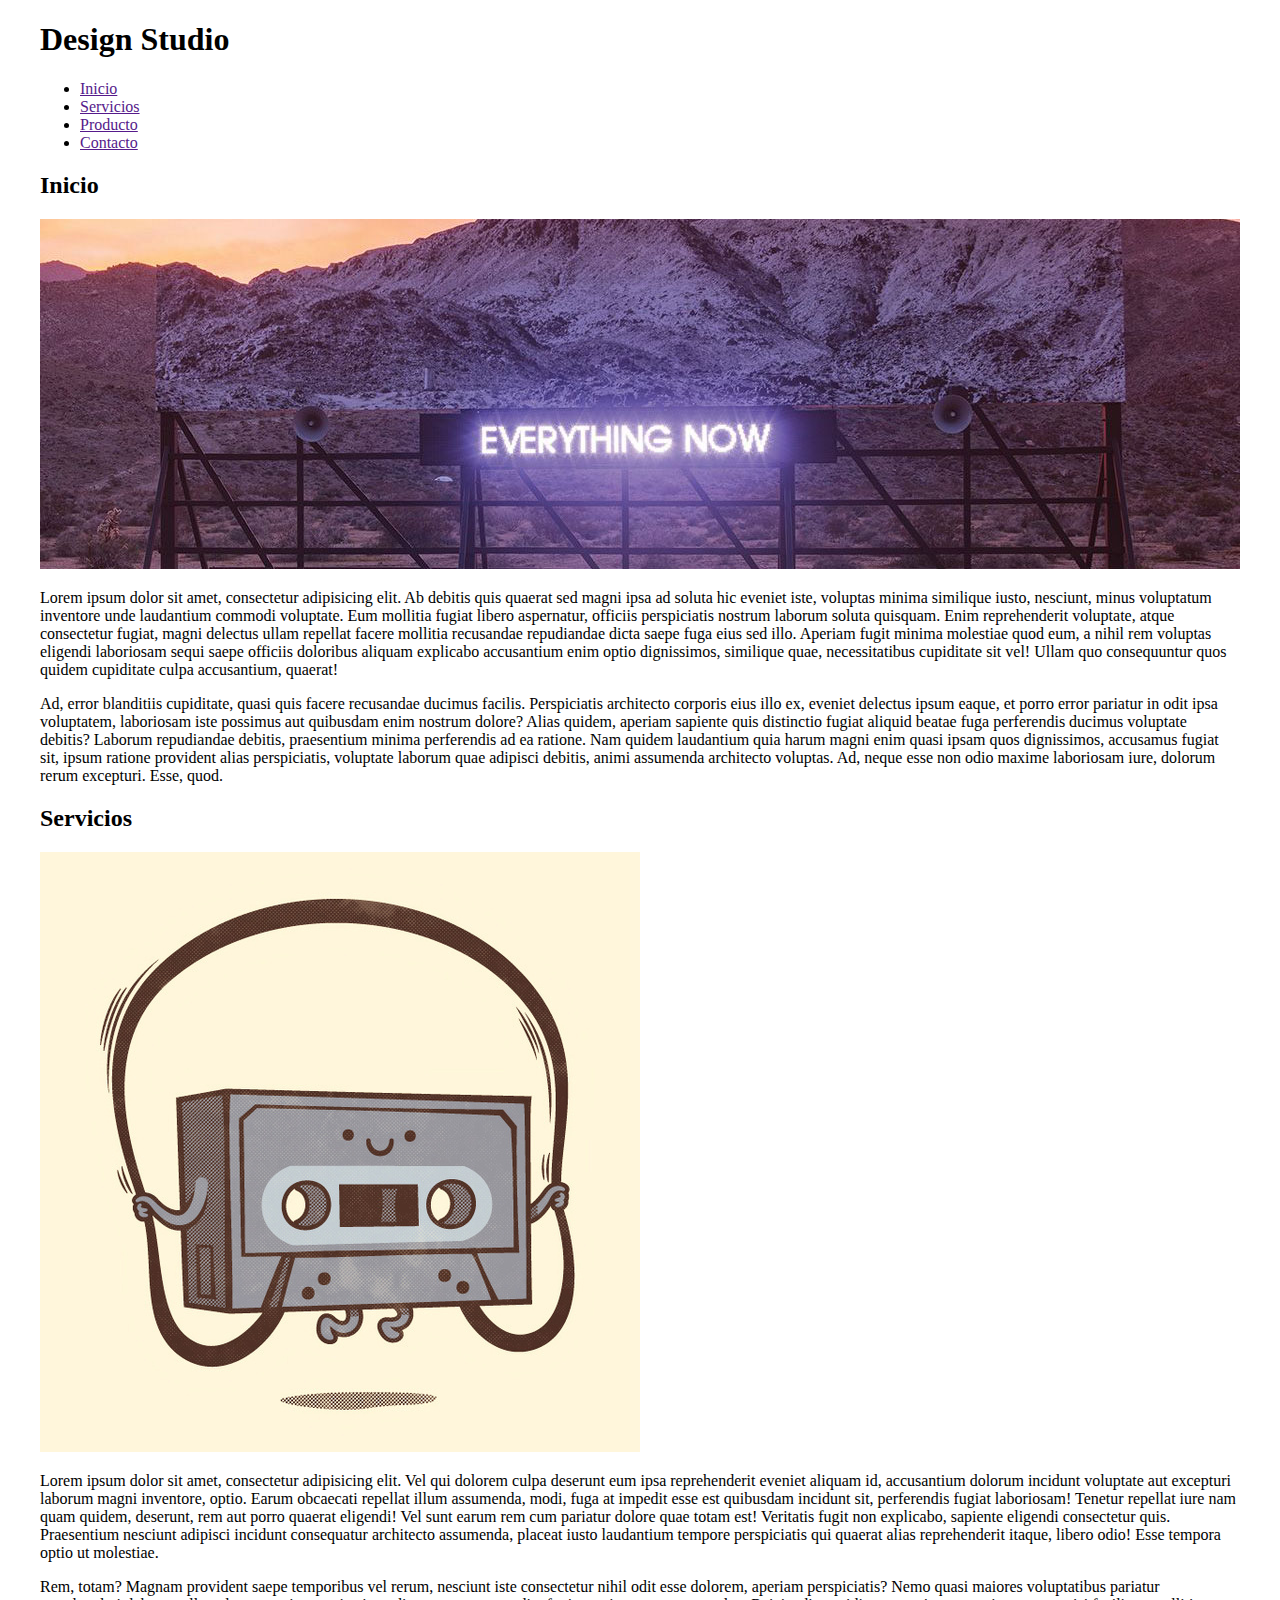
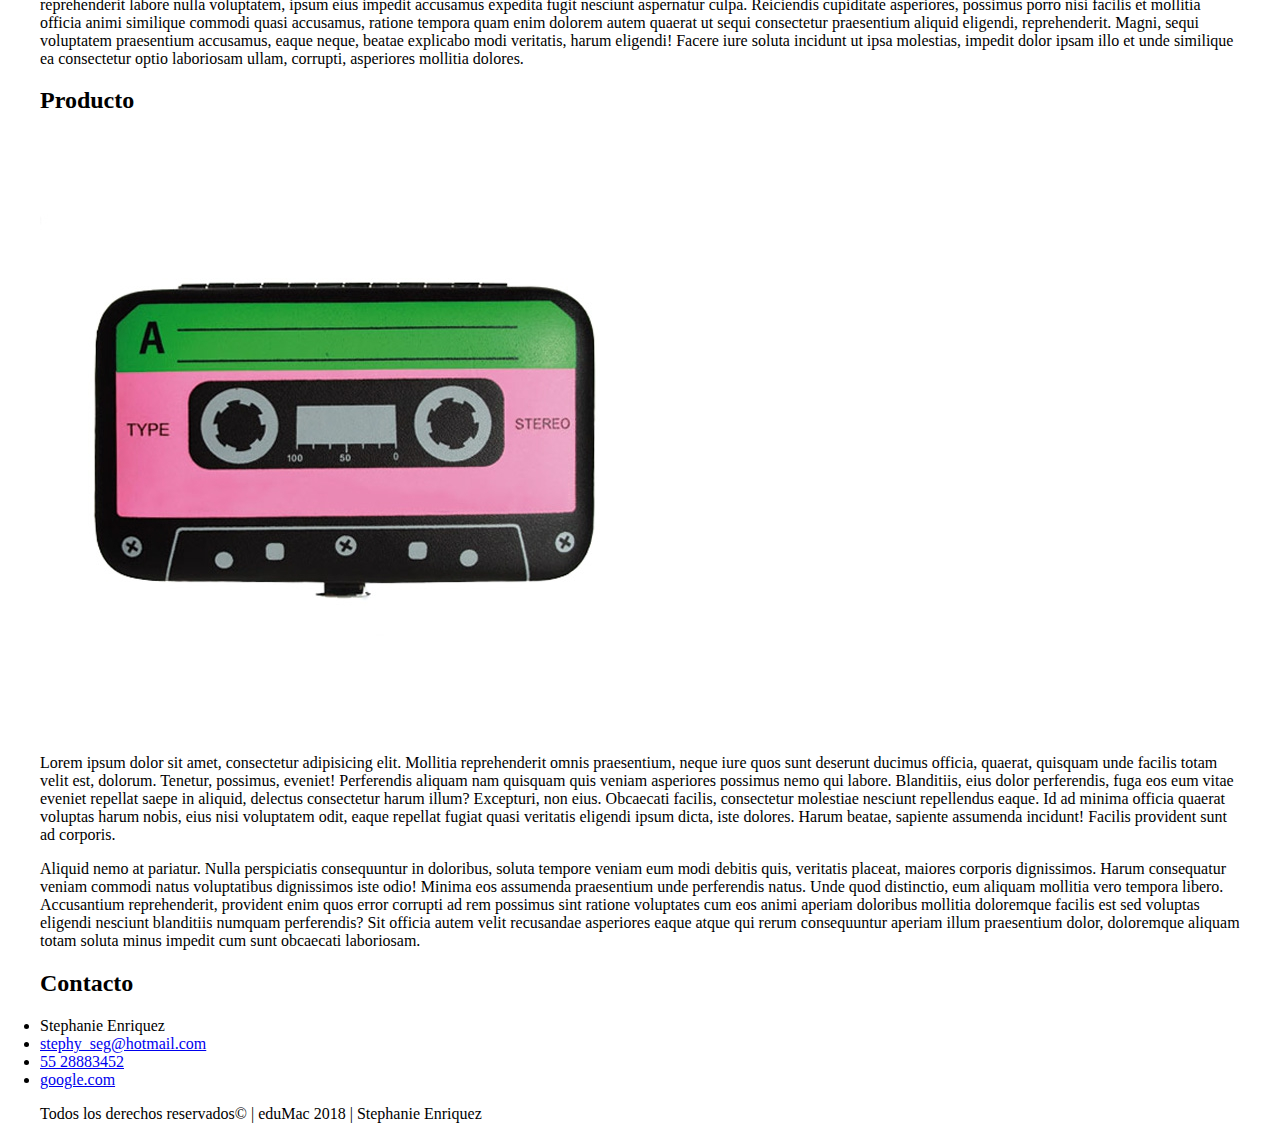
==== ejercicio1/index.html @ 66e656dc "Add ejercicio1" ====
<!doctype html>
<html>
<head lang="es">
	<meta charset="UTF-8" />
	<title>ejercicio 1</title>
	<link rel="stylesheet" href="css/main.css" />
</head>

<body>
<div class="container">
		<header>
			<h1>Design Studio</h1>
		</header>
		<nav>
			<!--Unordered List-->
			<ul>
				<li><a href="">Inicio</a></li>
				<li><a href="">Servicios</a></li>
				<li><a href="">Producto</a></li>
				<li><a href="">Contacto</a></li> 		
			</ul>
			
		</nav>
		<main>
			<section>
				<h2>Inicio</h2>
				<img src="images/img01.jpg" alt="" />
				<p>Lorem ipsum dolor sit amet, consectetur adipisicing elit. Ab debitis quis quaerat sed magni ipsa ad soluta hic eveniet iste, voluptas minima similique iusto, nesciunt, minus voluptatum inventore unde laudantium commodi voluptate. Eum mollitia fugiat libero aspernatur, officiis perspiciatis nostrum laborum soluta quisquam. Enim reprehenderit voluptate, atque consectetur fugiat, magni delectus ullam repellat facere mollitia recusandae repudiandae dicta saepe fuga eius sed illo. Aperiam fugit minima molestiae quod eum, a nihil rem voluptas eligendi laboriosam sequi saepe officiis doloribus aliquam explicabo accusantium enim optio dignissimos, similique quae, necessitatibus cupiditate sit vel! Ullam quo consequuntur quos quidem cupiditate culpa accusantium, quaerat!</p>
				<p>Ad, error blanditiis cupiditate, quasi quis facere recusandae ducimus facilis. Perspiciatis architecto corporis eius illo ex, eveniet delectus ipsum eaque, et porro error pariatur in odit ipsa voluptatem, laboriosam iste possimus aut quibusdam enim nostrum dolore? Alias quidem, aperiam sapiente quis distinctio fugiat aliquid beatae fuga perferendis ducimus voluptate debitis? Laborum repudiandae debitis, praesentium minima perferendis ad ea ratione. Nam quidem laudantium quia harum magni enim quasi ipsam quos dignissimos, accusamus fugiat sit, ipsum ratione provident alias perspiciatis, voluptate laborum quae adipisci debitis, animi assumenda architecto voluptas. Ad, neque esse non odio maxime laboriosam iure, dolorum rerum excepturi. Esse, quod.</p>
			</section>
			
			<section>
				<h2>Servicios</h2>
				<img src="images/img02.jpg" alt="" />
				<p>Lorem ipsum dolor sit amet, consectetur adipisicing elit. Vel qui dolorem culpa deserunt eum ipsa reprehenderit eveniet aliquam id, accusantium dolorum incidunt voluptate aut excepturi laborum magni inventore, optio. Earum obcaecati repellat illum assumenda, modi, fuga at impedit esse est quibusdam incidunt sit, perferendis fugiat laboriosam! Tenetur repellat iure nam quam quidem, deserunt, rem aut porro quaerat eligendi! Vel sunt earum rem cum pariatur dolore quae totam est! Veritatis fugit non explicabo, sapiente eligendi consectetur quis. Praesentium nesciunt adipisci incidunt consequatur architecto assumenda, placeat iusto laudantium tempore perspiciatis qui quaerat alias reprehenderit itaque, libero odio! Esse tempora optio ut molestiae.</p>
				<p>Rem, totam? Magnam provident saepe temporibus vel rerum, nesciunt iste consectetur nihil odit esse dolorem, aperiam perspiciatis? Nemo quasi maiores voluptatibus pariatur reprehenderit labore nulla voluptatem, ipsum eius impedit accusamus expedita fugit nesciunt aspernatur culpa. Reiciendis cupiditate asperiores, possimus porro nisi facilis et mollitia officia animi similique commodi quasi accusamus, ratione tempora quam enim dolorem autem quaerat ut sequi consectetur praesentium aliquid eligendi, reprehenderit. Magni, sequi voluptatem praesentium accusamus, eaque neque, beatae explicabo modi veritatis, harum eligendi! Facere iure soluta incidunt ut ipsa molestias, impedit dolor ipsam illo et unde similique ea consectetur optio laboriosam ullam, corrupti, asperiores mollitia dolores.</p>
			</section>
			
			<section>
				<h2>Producto</h2>
				<img src="images/img03.jpg" alt="" />
				<p>Lorem ipsum dolor sit amet, consectetur adipisicing elit. Mollitia reprehenderit omnis praesentium, neque iure quos sunt deserunt ducimus officia, quaerat, quisquam unde facilis totam velit est, dolorum. Tenetur, possimus, eveniet! Perferendis aliquam nam quisquam quis veniam asperiores possimus nemo qui labore. Blanditiis, eius dolor perferendis, fuga eos eum vitae eveniet repellat saepe in aliquid, delectus consectetur harum illum? Excepturi, non eius. Obcaecati facilis, consectetur molestiae nesciunt repellendus eaque. Id ad minima officia quaerat voluptas harum nobis, eius nisi voluptatem odit, eaque repellat fugiat quasi veritatis eligendi ipsum dicta, iste dolores. Harum beatae, sapiente assumenda incidunt! Facilis provident sunt ad corporis.</p>
				<p>Aliquid nemo at pariatur. Nulla perspiciatis consequuntur in doloribus, soluta tempore veniam eum modi debitis quis, veritatis placeat, maiores corporis dignissimos. Harum consequatur veniam commodi natus voluptatibus dignissimos iste odio! Minima eos assumenda praesentium unde perferendis natus. Unde quod distinctio, eum aliquam mollitia vero tempora libero. Accusantium reprehenderit, provident enim quos error corrupti ad rem possimus sint ratione voluptates cum eos animi aperiam doloribus mollitia doloremque facilis est sed voluptas eligendi nesciunt blanditiis numquam perferendis? Sit officia autem velit recusandae asperiores eaque atque qui rerum consequuntur aperiam illum praesentium dolor, doloremque aliquam totam soluta minus impedit cum sunt obcaecati laboriosam.</p>
			</section>
			
			<section>
				<h2>Contacto</h2>
				<ur>
					<li>Stephanie Enriquez</li>
					<li><a href="mailto:stephy_seg@hotmail.com">stephy_seg@hotmail.com</a></li>
					<li><a href="tel:5528883452">55 28883452</a></li>
					<li><a href="http://google.com" target="blank">google.com</a></li>
				</ur>
			</section>
		</main>
		<footer>
			<p>Todos los derechos reservados&copy; | eduMac 2018 | Stephanie Enriquez</p>
		</footer>
	</div>	
</body>
</html>
---- ejercicio1/css/main.css ----
@charset "UTF-8";

/*
esto es un comentario
*/

/* 
	Sintaxis de una regla CSS

selector {
	nombre-propiedad: valor;
	nombre-propiedad: valor;
	...
}

p.ejemplo. Para establecer el color rojo en las etiquetas de parrafo sería de la siguiente manera:

p {
	color: #F00;
}
*/
.container {
	max-width: 1200px;
	/*
	para centrar elemento de bloque, tenemos que establecer un márgen automático a la izquierda y también a la derecha.
	*/
	margin: 0 auto;
}
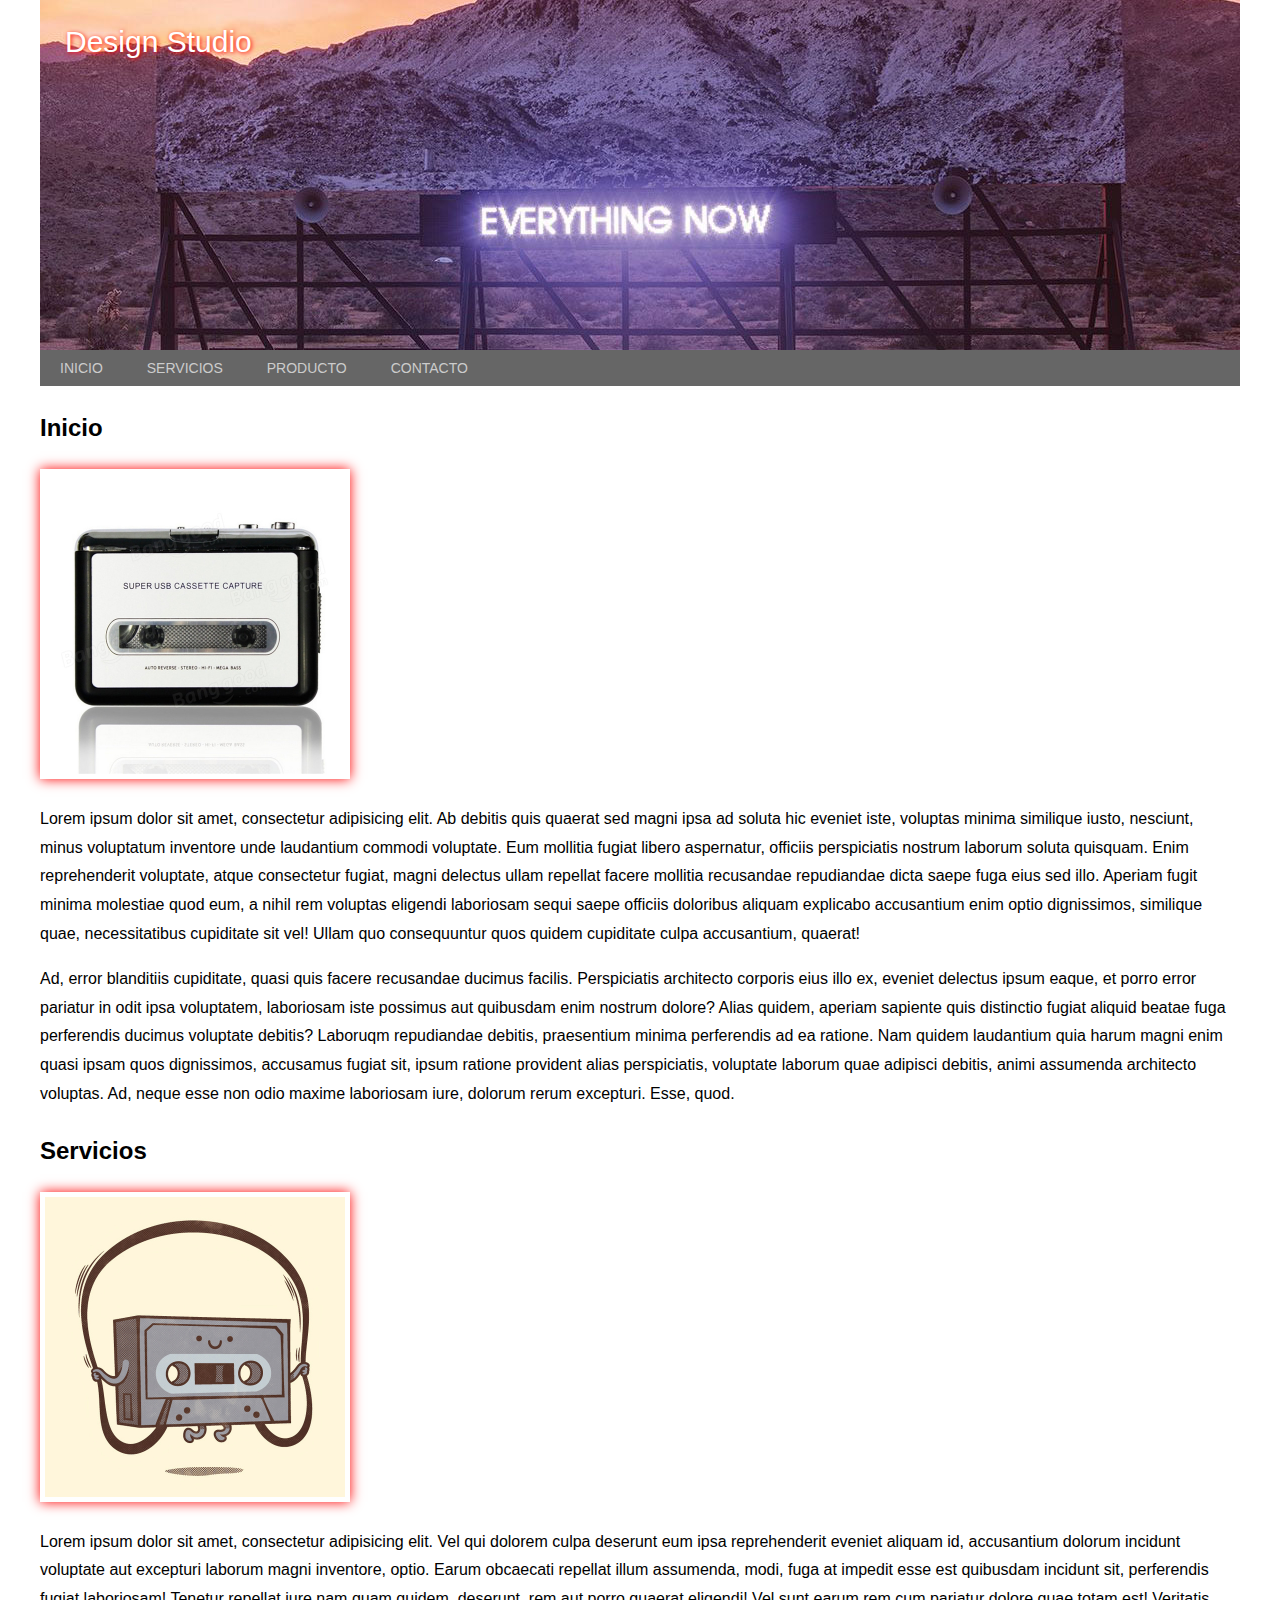
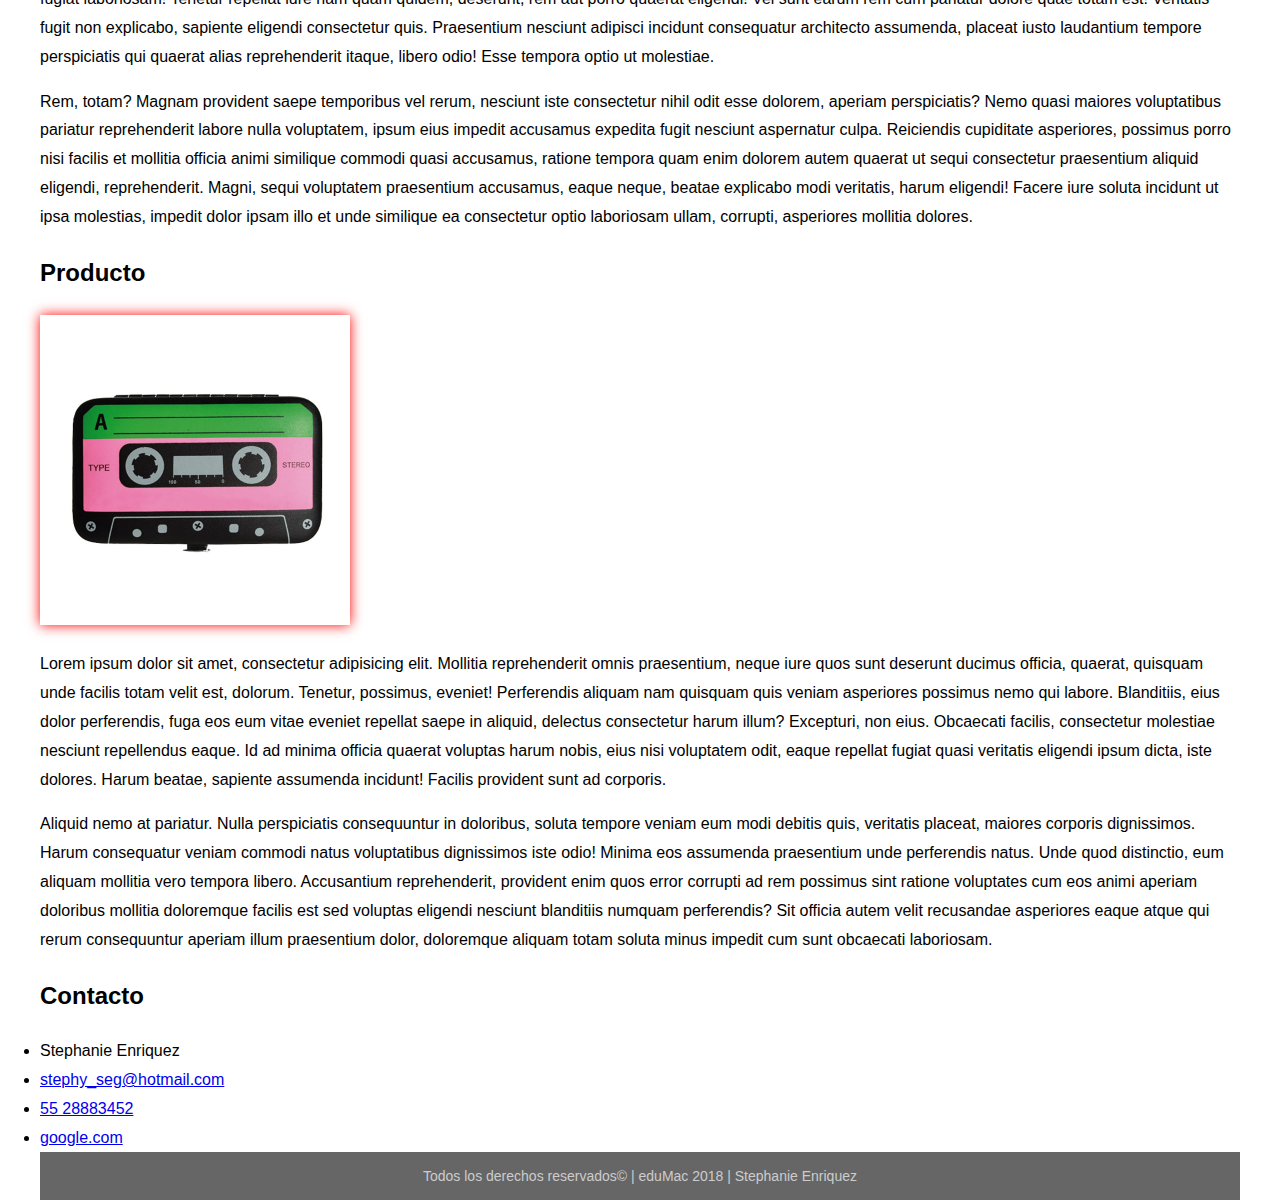
==== commit b502e7b8: "update ejercicio1" ====
--- a/ejercicio1/index.html
+++ b/ejercicio1/index.html
@@ -8,42 +8,42 @@
 
 <body>
 <div class="container">
-		<header>
+		<header class="page-header">
 			<h1>Design Studio</h1>
 		</header>
-		<nav>
+		<nav class="page-nav">
 			<!--Unordered List-->
 			<ul>
-				<li><a href="">Inicio</a></li>
-				<li><a href="">Servicios</a></li>
-				<li><a href="">Producto</a></li>
-				<li><a href="">Contacto</a></li> 		
+				<li><a href="#inicio">Inicio</a></li>
+				<li><a href="#servicios">Servicios</a></li>
+				<li><a href="#productos">Producto</a></li>
+				<li><a href="#contacto">Contacto</a></li> 		
 			</ul>
 			
 		</nav>
-		<main>
-			<section>
+		<main class="page-main">
+			<section id="inicio">
 				<h2>Inicio</h2>
-				<img src="images/img01.jpg" alt="" />
+				<img src="images/img04.jpg" alt="" />
 				<p>Lorem ipsum dolor sit amet, consectetur adipisicing elit. Ab debitis quis quaerat sed magni ipsa ad soluta hic eveniet iste, voluptas minima similique iusto, nesciunt, minus voluptatum inventore unde laudantium commodi voluptate. Eum mollitia fugiat libero aspernatur, officiis perspiciatis nostrum laborum soluta quisquam. Enim reprehenderit voluptate, atque consectetur fugiat, magni delectus ullam repellat facere mollitia recusandae repudiandae dicta saepe fuga eius sed illo. Aperiam fugit minima molestiae quod eum, a nihil rem voluptas eligendi laboriosam sequi saepe officiis doloribus aliquam explicabo accusantium enim optio dignissimos, similique quae, necessitatibus cupiditate sit vel! Ullam quo consequuntur quos quidem cupiditate culpa accusantium, quaerat!</p>
-				<p>Ad, error blanditiis cupiditate, quasi quis facere recusandae ducimus facilis. Perspiciatis architecto corporis eius illo ex, eveniet delectus ipsum eaque, et porro error pariatur in odit ipsa voluptatem, laboriosam iste possimus aut quibusdam enim nostrum dolore? Alias quidem, aperiam sapiente quis distinctio fugiat aliquid beatae fuga perferendis ducimus voluptate debitis? Laborum repudiandae debitis, praesentium minima perferendis ad ea ratione. Nam quidem laudantium quia harum magni enim quasi ipsam quos dignissimos, accusamus fugiat sit, ipsum ratione provident alias perspiciatis, voluptate laborum quae adipisci debitis, animi assumenda architecto voluptas. Ad, neque esse non odio maxime laboriosam iure, dolorum rerum excepturi. Esse, quod.</p>
+				<p>Ad, error blanditiis cupiditate, quasi quis facere recusandae ducimus facilis. Perspiciatis architecto corporis eius illo ex, eveniet delectus ipsum eaque, et porro error pariatur in odit ipsa voluptatem, laboriosam iste possimus aut quibusdam enim nostrum dolore? Alias quidem, aperiam sapiente quis distinctio fugiat aliquid beatae fuga perferendis ducimus voluptate debitis? Laboruqm repudiandae debitis, praesentium minima perferendis ad ea ratione. Nam quidem laudantium quia harum magni enim quasi ipsam quos dignissimos, accusamus fugiat sit, ipsum ratione provident alias perspiciatis, voluptate laborum quae adipisci debitis, animi assumenda architecto voluptas. Ad, neque esse non odio maxime laboriosam iure, dolorum rerum excepturi. Esse, quod.</p>
 			</section>
 			
-			<section>
+			<section id="servicios">
 				<h2>Servicios</h2>
 				<img src="images/img02.jpg" alt="" />
 				<p>Lorem ipsum dolor sit amet, consectetur adipisicing elit. Vel qui dolorem culpa deserunt eum ipsa reprehenderit eveniet aliquam id, accusantium dolorum incidunt voluptate aut excepturi laborum magni inventore, optio. Earum obcaecati repellat illum assumenda, modi, fuga at impedit esse est quibusdam incidunt sit, perferendis fugiat laboriosam! Tenetur repellat iure nam quam quidem, deserunt, rem aut porro quaerat eligendi! Vel sunt earum rem cum pariatur dolore quae totam est! Veritatis fugit non explicabo, sapiente eligendi consectetur quis. Praesentium nesciunt adipisci incidunt consequatur architecto assumenda, placeat iusto laudantium tempore perspiciatis qui quaerat alias reprehenderit itaque, libero odio! Esse tempora optio ut molestiae.</p>
 				<p>Rem, totam? Magnam provident saepe temporibus vel rerum, nesciunt iste consectetur nihil odit esse dolorem, aperiam perspiciatis? Nemo quasi maiores voluptatibus pariatur reprehenderit labore nulla voluptatem, ipsum eius impedit accusamus expedita fugit nesciunt aspernatur culpa. Reiciendis cupiditate asperiores, possimus porro nisi facilis et mollitia officia animi similique commodi quasi accusamus, ratione tempora quam enim dolorem autem quaerat ut sequi consectetur praesentium aliquid eligendi, reprehenderit. Magni, sequi voluptatem praesentium accusamus, eaque neque, beatae explicabo modi veritatis, harum eligendi! Facere iure soluta incidunt ut ipsa molestias, impedit dolor ipsam illo et unde similique ea consectetur optio laboriosam ullam, corrupti, asperiores mollitia dolores.</p>
 			</section>
 			
-			<section>
+			<section id="productos">
 				<h2>Producto</h2>
 				<img src="images/img03.jpg" alt="" />
 				<p>Lorem ipsum dolor sit amet, consectetur adipisicing elit. Mollitia reprehenderit omnis praesentium, neque iure quos sunt deserunt ducimus officia, quaerat, quisquam unde facilis totam velit est, dolorum. Tenetur, possimus, eveniet! Perferendis aliquam nam quisquam quis veniam asperiores possimus nemo qui labore. Blanditiis, eius dolor perferendis, fuga eos eum vitae eveniet repellat saepe in aliquid, delectus consectetur harum illum? Excepturi, non eius. Obcaecati facilis, consectetur molestiae nesciunt repellendus eaque. Id ad minima officia quaerat voluptas harum nobis, eius nisi voluptatem odit, eaque repellat fugiat quasi veritatis eligendi ipsum dicta, iste dolores. Harum beatae, sapiente assumenda incidunt! Facilis provident sunt ad corporis.</p>
 				<p>Aliquid nemo at pariatur. Nulla perspiciatis consequuntur in doloribus, soluta tempore veniam eum modi debitis quis, veritatis placeat, maiores corporis dignissimos. Harum consequatur veniam commodi natus voluptatibus dignissimos iste odio! Minima eos assumenda praesentium unde perferendis natus. Unde quod distinctio, eum aliquam mollitia vero tempora libero. Accusantium reprehenderit, provident enim quos error corrupti ad rem possimus sint ratione voluptates cum eos animi aperiam doloribus mollitia doloremque facilis est sed voluptas eligendi nesciunt blanditiis numquam perferendis? Sit officia autem velit recusandae asperiores eaque atque qui rerum consequuntur aperiam illum praesentium dolor, doloremque aliquam totam soluta minus impedit cum sunt obcaecati laboriosam.</p>
 			</section>
 			
-			<section>
+			<section id="contacto">
 				<h2>Contacto</h2>
 				<ur>
 					<li>Stephanie Enriquez</li>
@@ -53,7 +53,7 @@
 				</ur>
 			</section>
 		</main>
-		<footer>
+		<footer class="page-footer">
 			<p>Todos los derechos reservados&copy; | eduMac 2018 | Stephanie Enriquez</p>
 		</footer>
 	</div>	
--- a/ejercicio1/css/main.css
+++ b/ejercicio1/css/main.css
@@ -1,5 +1,4 @@
 @charset "UTF-8";
-
 /*
 esto es un comentario
 */
@@ -18,7 +17,50 @@
 p {
 	color: #F00;
 }
+	selectores básicos:
+		1. Por etiqueta: se escribe únicamente el nombre de la etiqueta.
+
+              p {
+			  color: #00f;
+               }
+		2. Por clase: se escribe un "." seguido del valor del atributo "class".
+			siempre utulizar selectores por clase para poder reciclar reglas. 
+				.font-blue´{
+				color: #00f;
+				}
+		3. Por identificador: se escribe un "#" seguido del valor del atributo "id".
+			no se deberían crear selectores por "id" ya que las reglas css no se podrían reciclar
+				#font-blue{
+				color:#00f;
+				}
+  		Convenciones para los valore de atributo "class".
+			1. Siempre en minusculas.
+			2. Palabras separadas por guion medio. 
+			3. No espacios ni caracteres especiales.
+				ejemplo: 	
+  					.section-font-blue{...}
+
+		Convenciones para los valores de atributo "id":
+			1. utilizar formato Camer Case Lowecase, es decir:
+				-No espacios
+				-Primer palabra en minusculas.
+				-A partir de la segunda palabra con inicial mayuscula. 
+					EJEMPLO:
+						#sectionFontBlue{...}
+
+			Selectores descendientes: EJEMPLO:  
+				.page-header h1{
+				marge
+							}
+
+						tu le indicas la posicion del elemento al cual se le tiene que aplicar una determinada propiedad.
+						el h1 debe estar dentro de un atributo .page-header, 
+
 */
+
+body {
+	margin: 0px;
+}
 .container {
 	max-width: 1200px;
 	/*
@@ -26,3 +68,65 @@
 	*/
 	margin: 0 auto;
 }
+#mainContainer {
+	background-color: #25B607;
+}
+.page-header {
+	height: 300px;
+	padding: 25px;
+	background: transparent url("../images/img01.jpg") no-repeat center center;
+}
+.page-header h1 {
+	margin: 0;
+	font-family: arial;
+	font-size: 30px;
+	font-weight: normal;
+	color: #fff;
+	text-shadow: 1px 1px 4px #f00;
+}
+.page-nav {
+	background-color: #666;
+}
+.page-nav ul {
+	margin: 0;
+	padding: 0;
+	list-style: none;
+}
+.page-nav li{
+	display: inline-block;
+}
+.page-nav a {
+	display: block;
+	background-color: #666;
+	padding: 10px 20px;
+	font-family: arial;
+	font-size: 14px;
+	text-decoration: none;
+	text-transform: uppercase;
+	color: #ccc;
+	transition: all .3s;
+}
+.page-nav a:hover {
+	background-color: #333;
+	color: #fff;
+}
+.page-main {
+	font-family: arial;
+	line-height: 1.8;
+}
+.page-main img{
+	max-height: 300px;
+	border: 5px solid #fff;
+	box-shadow: 0 0 12px #f00;
+}
+.page-footer {
+	background-color: #666;
+	padding: 16px;
+}
+.page-footer p{
+	margin: 0;
+	text-align: center;
+	font-family: arial;
+	font-size: 14px;
+	color: #ccc;
+}
